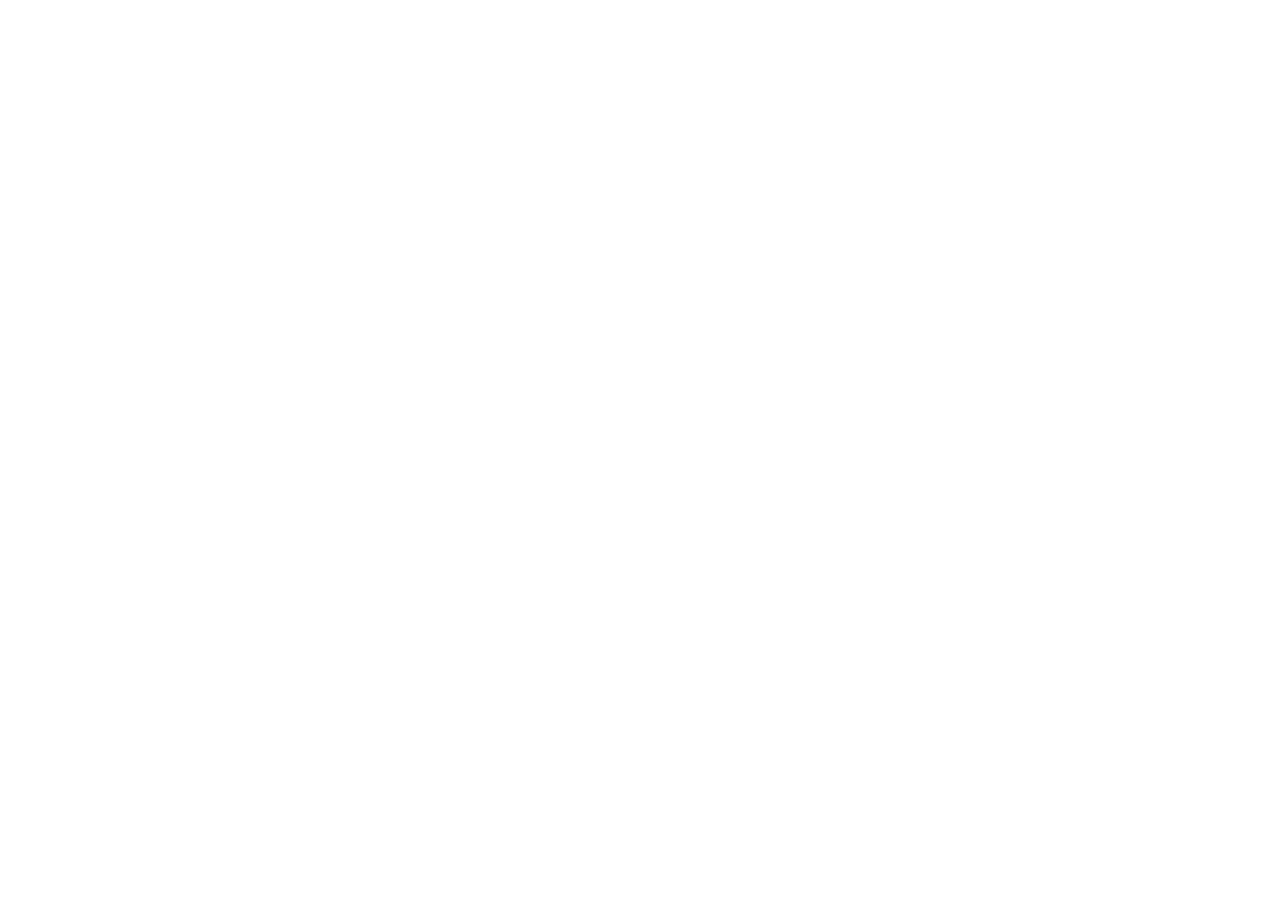
==== highscores.html @ 7758364e "added base files" ====
<!DOCTYPE html>
<html lang="en">
<head>
    <meta charset="UTF-8">
    <meta name="viewport" content="width=device-width, initial-scale=1.0">
    <title>Document</title>
</head>
<body>
    
</body>
</html>
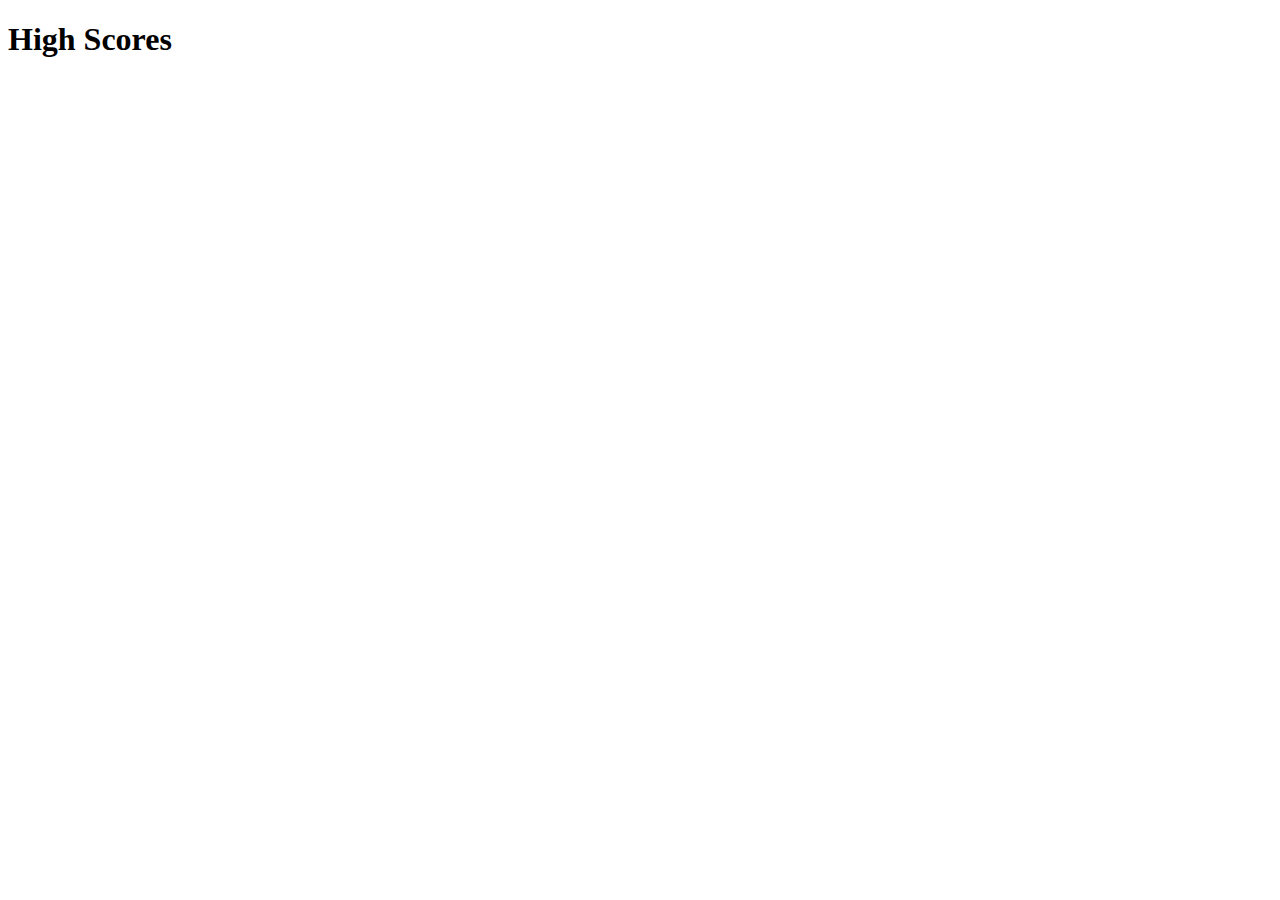
==== commit de2e4f05: "added highscores.js and javascript to main code" ====
--- a/highscores.html
+++ b/highscores.html
@@ -3,9 +3,13 @@
 <head>
     <meta charset="UTF-8">
     <meta name="viewport" content="width=device-width, initial-scale=1.0">
-    <title>Document</title>
+    <title>High Scores</title>
 </head>
 <body>
+    <h1>High Scores</h1>
+    <ul id="high-scores-list"></ul>
     
+    <script src="./assets/highscores.js"></script>
+    <script src="./assets/script.js"></script>
 </body>
 </html>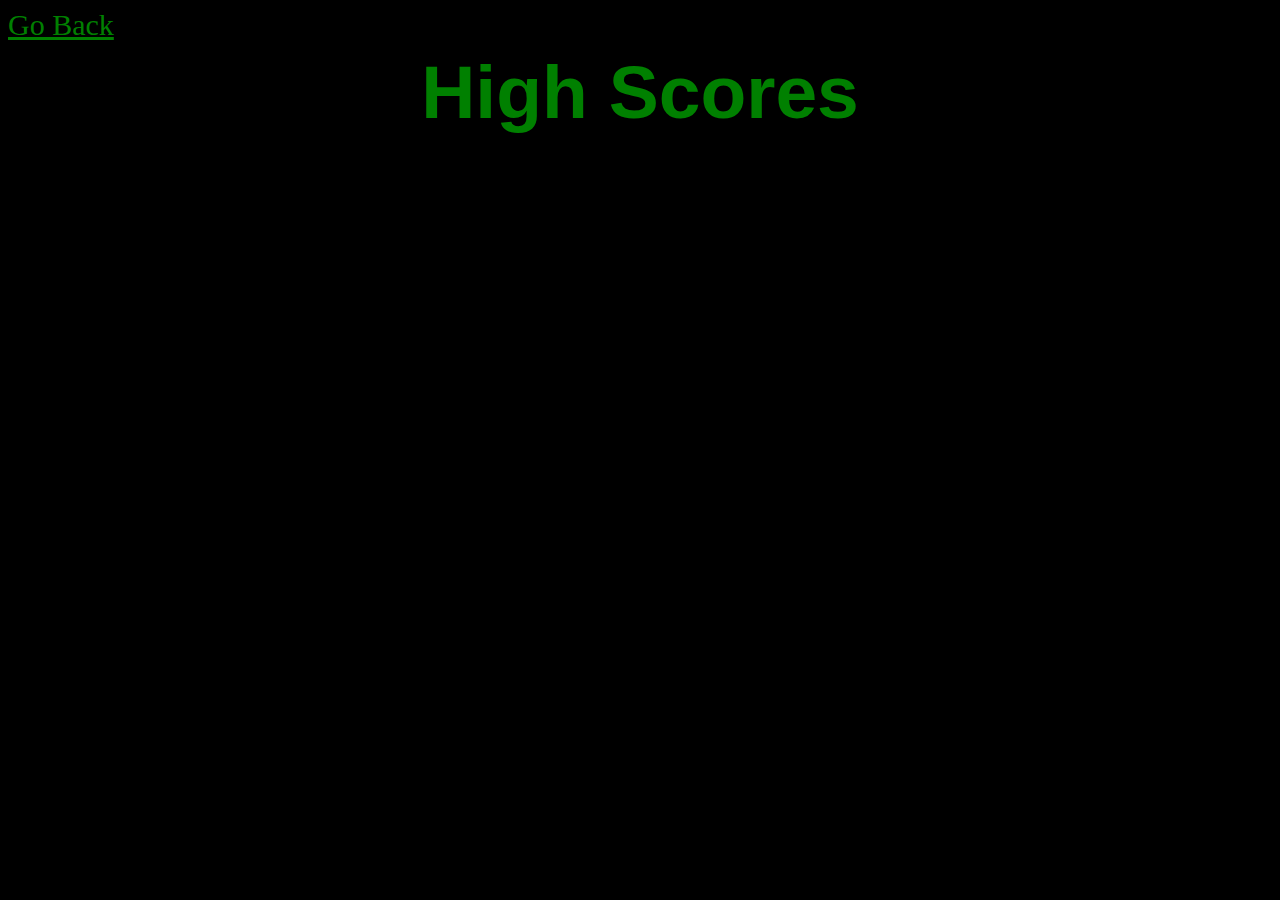
==== commit 806a2df7: "added css style" ====
--- a/highscores.html
+++ b/highscores.html
@@ -4,8 +4,10 @@
     <meta charset="UTF-8">
     <meta name="viewport" content="width=device-width, initial-scale=1.0">
     <title>High Scores</title>
+    <link rel="stylesheet" href="./assets/style.css">
 </head>
 <body>
+    <section class="scores"><a href="index.html">Go Back</a> </section>
     <h1>High Scores</h1>
     <ul id="high-scores-list"></ul>
     
--- a/assets/style.css
+++ b/assets/style.css
@@ -0,0 +1,101 @@
+* {
+    color: green;
+    background-color: black;
+    
+}
+
+h1{
+    font-family: Arial, Helvetica, sans-serif;
+    font-size: 75px;
+    text-align: center;
+    color: green;
+    background-color: black;
+    line-height: 1px;
+}
+
+h2{ 
+    font-size: 50px;
+}
+
+.scores a{
+    display: inline;
+    font-size: 30px;
+}
+.timer {
+    display: flex;
+    flex-direction: row;
+    justify-content: flex-end;
+    font-size: 35px;
+    padding-right: 20px;
+}
+.wrapper {
+    font-size: 20px;
+    text-align: center;
+}
+.hide {
+    display: none;
+  }
+#start-button {
+    background-color: green;
+    border: none;
+    color: white;
+    padding: 15px 32px;
+    text-align: center;
+    text-decoration: none;
+    display: inline-block;
+    font-size: 16px;
+  }
+  #start-button {
+    background-color: green;
+    border: none;
+    color: white;
+    padding: 15px 32px;
+    text-align: center;
+    text-decoration: none;
+    display: inline-block;
+    font-size: 16px;
+  }#start-button {
+    background-color: green;
+    border: none;
+    color: white;
+    padding: 15px 32px;
+    text-align: center;
+    text-decoration: none;
+    display: inline-block;
+    font-size: 16px;
+  }#start-button {
+    background-color: green;
+    border: none;
+    color: white;
+    padding: 15px 32px;
+    text-align: center;
+    text-decoration: none;
+    display: inline-block;
+    font-size: 16px;
+  }
+  #start-button:hover {
+    background-color: lightgreen
+  }
+  #high-scores-list {
+    text-align: center;
+    list-style: none;
+    font-size: 25px;
+  }
+
+  #choices button {
+    background-color: green;
+    border: 2px;
+    color: white;
+    padding: 10px 20px;
+    margin: 5px;
+    font-size: 16px;
+    cursor: pointer;
+  }
+  
+  #choices button:hover {
+    background-color: lightgreen;
+  }
+  
+  #choices button:active {
+    background-color: green;
+  }